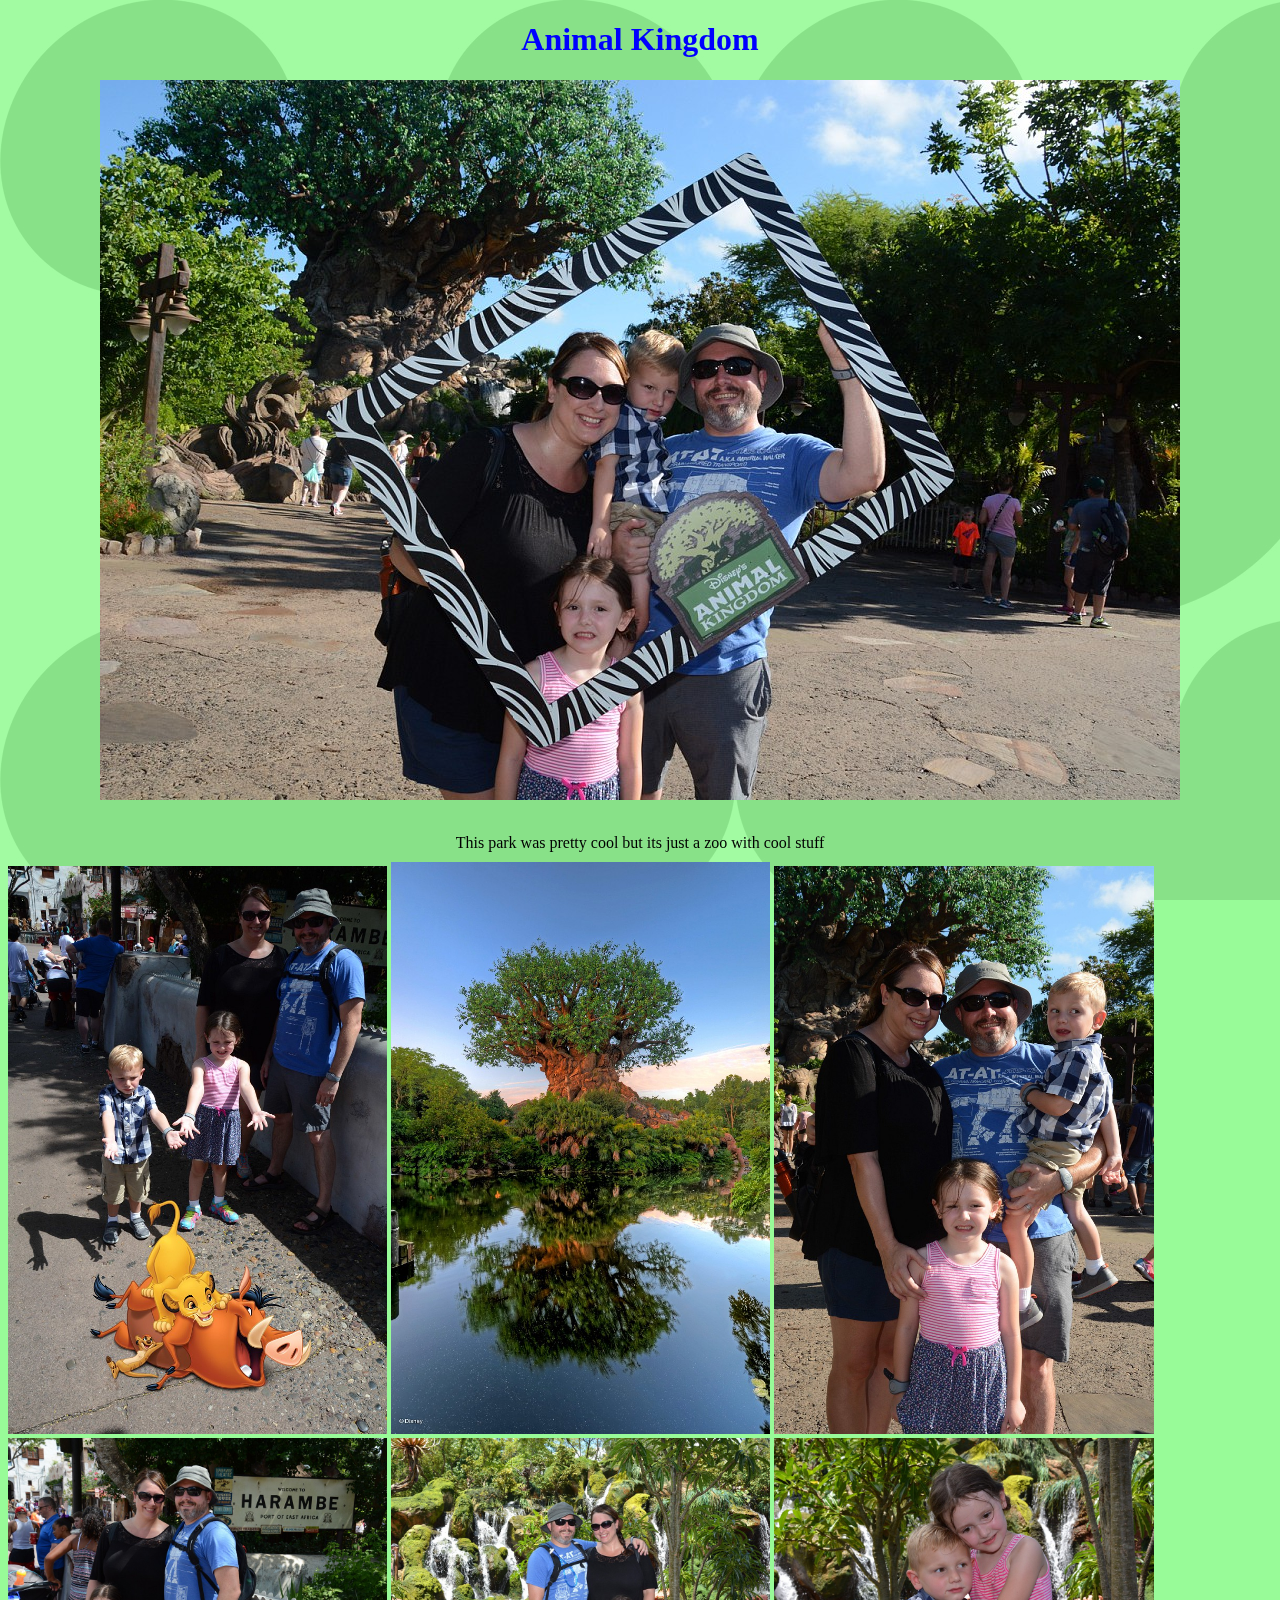
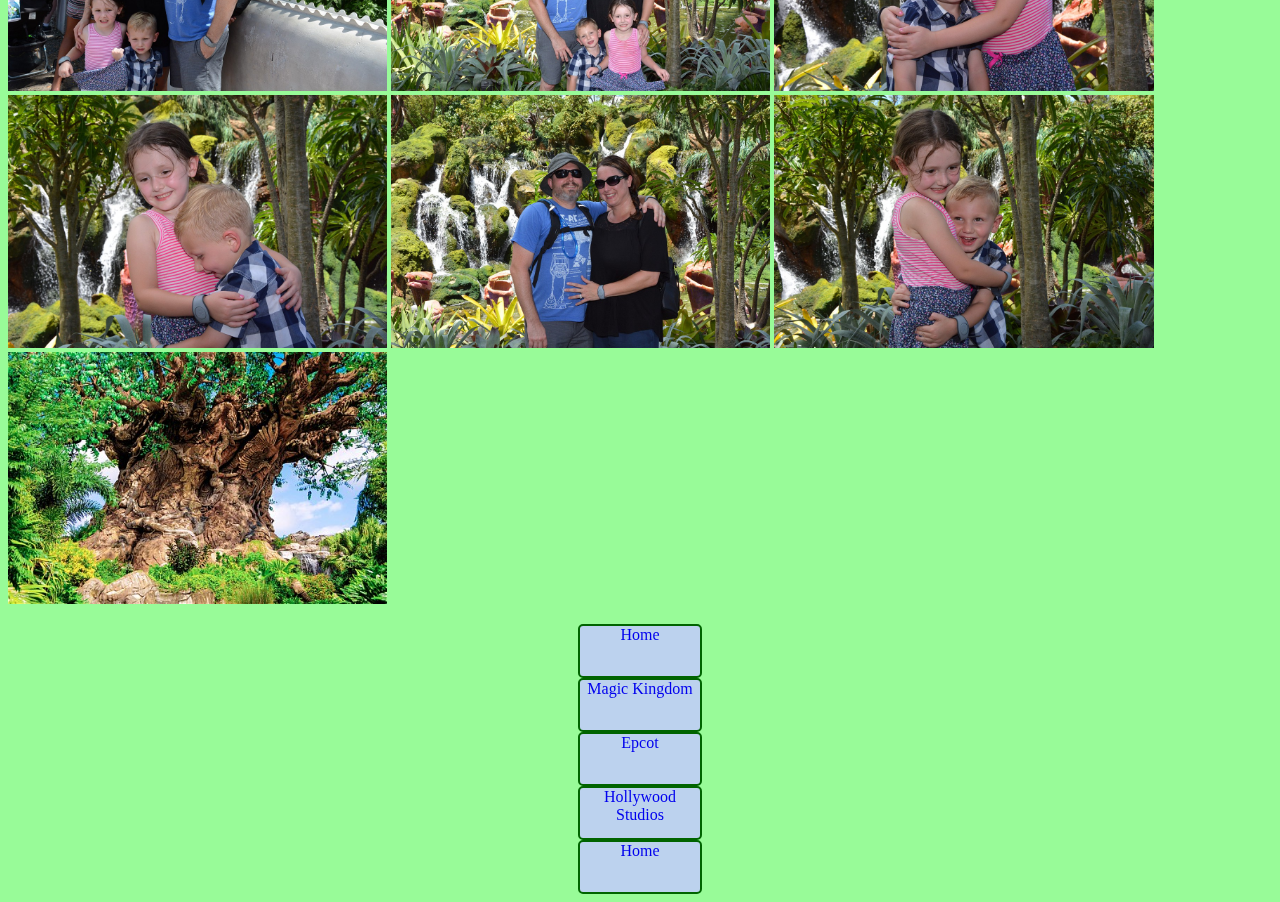
==== animal.html @ 83502afe "finished project" ====
<!DOCTYPE html>
<html>
	<head>
		<link type="text/css rel="stylesheet" href="normal.css"/>
		<link type="text/css" rel="stylesheet" href="styles.css"/>
		<title> Animal Kingdom</title>


	</head>


	<body>
		<main id="main" >

		<p> 
				<h1> Animal Kingdom </h1>
				<img class="imgcent" src= "fam2.jpg"> </a> <br>
				
			</p>

		</p>

			<p class="center"> This park was pretty cool but its just a zoo with cool stuff</p>
					
					<img class="parade" src="pumba.jpg"/>
					<img class="parade" src="tree2.jpg"/>
					<img class="parade" src="ak1.jpg"/>
					<img class="parade" src="ak2.jpg"/>
					<img class="parade" src="ak3.jpg"/>
					<img class="parade" src="ak4.jpg"/>
					<img class="parade" src="ak5.jpg"/>
					<img class="parade" src="ak6.jpg"/>
					<img class="parade" src="ak7.jpg"/>
					<img class="parade" src="tree.jpg"/>

			</p>

			

	
			
					
					<div class="but" > <a class="textno" href="index.html"> Home</a> </div>
					<div class="but" > <a class="textno" href="magickingdom.html"> Magic Kingdom</a> </div>
					<div class="but"> <a class="textno" href= "epcot.html">Epcot </a></div>
					<div class="but"> <a class="textno" href="hollywood.html">Hollywood Studios </a></div>
			</article>
		</main>
			 




































<div class="but" > <a class="textno" href="index.html"> Home</a> </div>
---- styles.css ----
/* Index stuff and other code for whole site*/
#main {
	position: relative;
}

#main:after {
    content : "";
    display: block;
    position: fixed;
    top: 0;
    left: 0;
    background-image: url("mickey.jpg"); 
    width: 100%;
    height: 100%;
    opacity : 0.1;
    z-index: -1;
}

.imgcent {
	display: block;
   margin-left: auto;
   margin-right: auto;
}

}

.castle {
	padding-top: 50px;
    padding-right: 80px;
    padding-bottom: 0px;
    padding-left: 80px;
	position: static;
	height: 100%;
	width: 100%;
}

.parade {
	position: static;
	height: 30%;
	width: 30%;
}



}	

div {
    padding-top: 50px;
    padding-right: 50px;
    padding-bottom: 50px;
    padding-left: 50px;
}
body {

	color: black;
	background-color: paleGreen;	
	
}

p.center {
	text-align: center;
    margin-top: 10px;
    margin-bottom: 10px;
    margin-right: 10px;
    margin-left: 10px;
}

h1 {
	text-align: center;
	color: Blue;
	font-family: cursive;
}


/* Menu page buttons*/
.but {
height: 50px;
	width: 120px;
    border-color: darkGreen;
	background-color: #BCD2EE;
	border-style: solid;
	border-width:2px;
	border-radius:5px;
	text-align: center;
	font-family: cursive;
	color: black;
	margin: auto;

}




.textno {
	text-decoration: none;
}
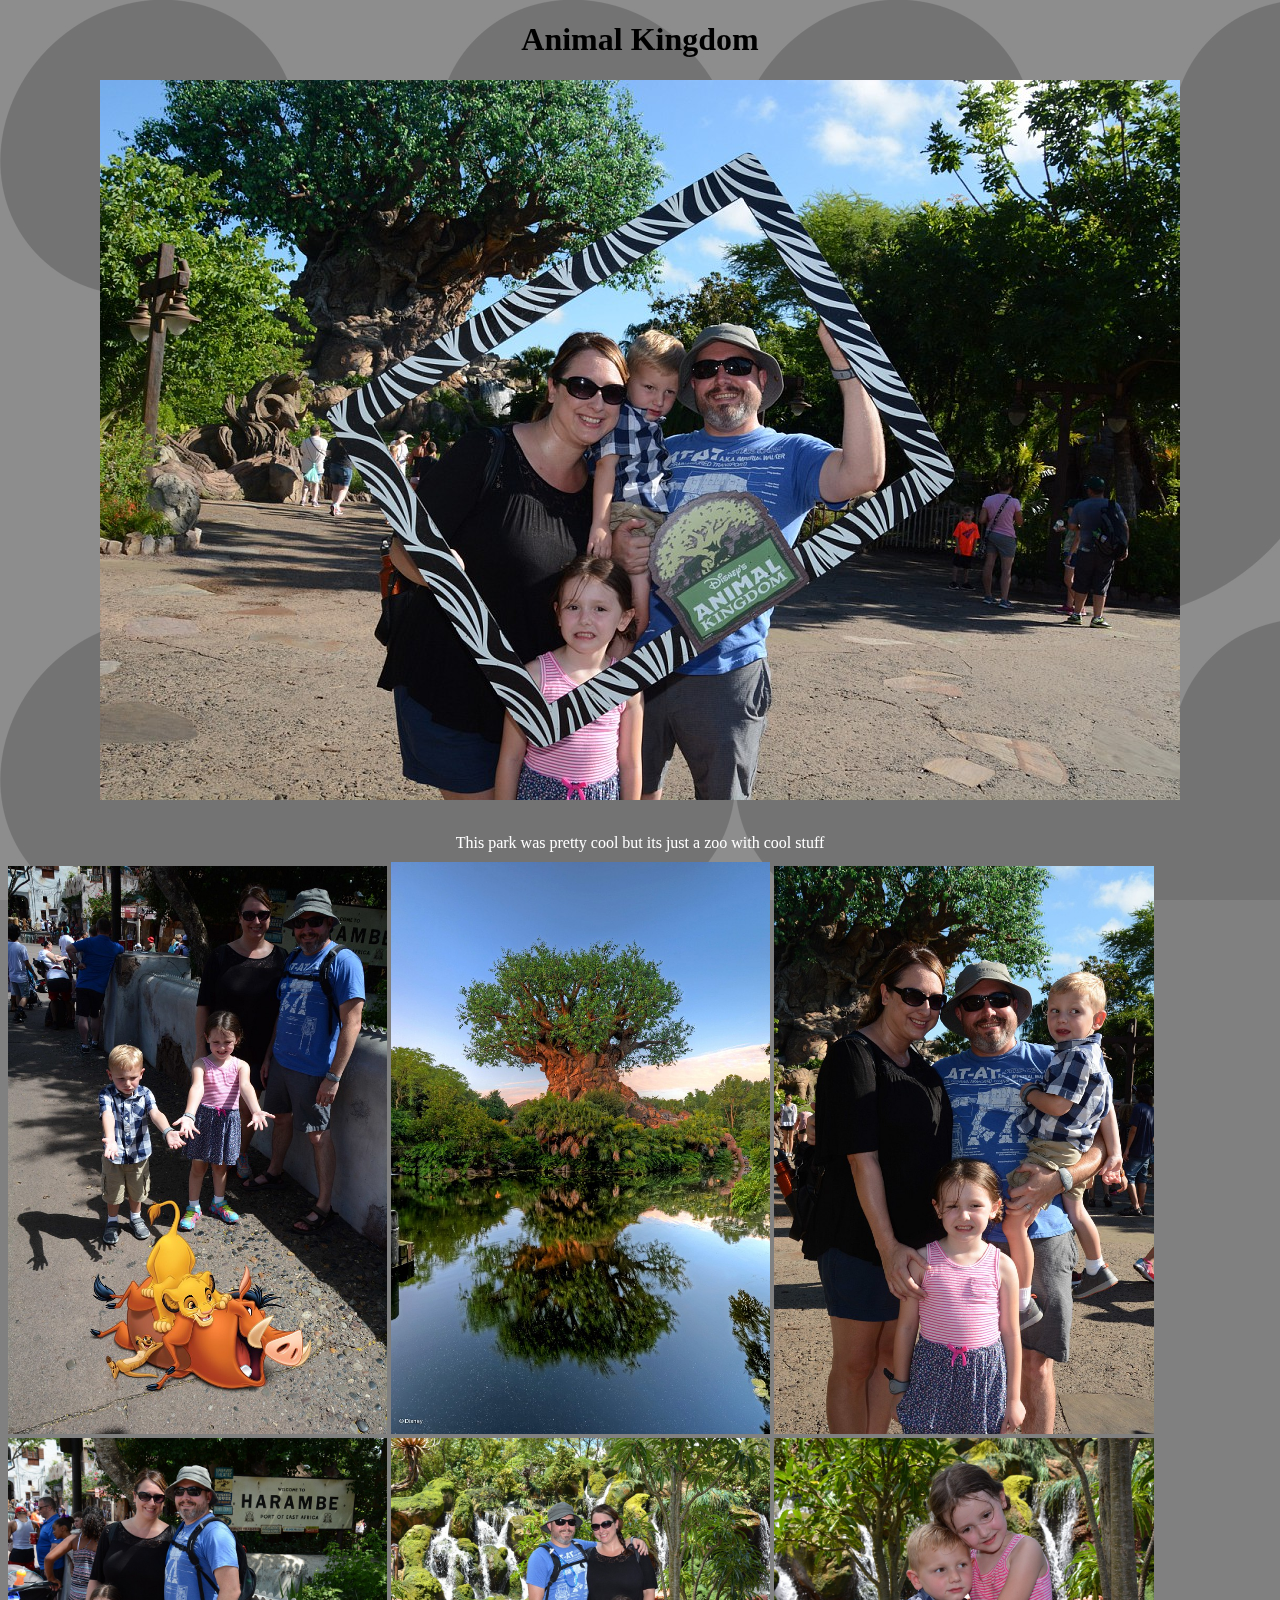
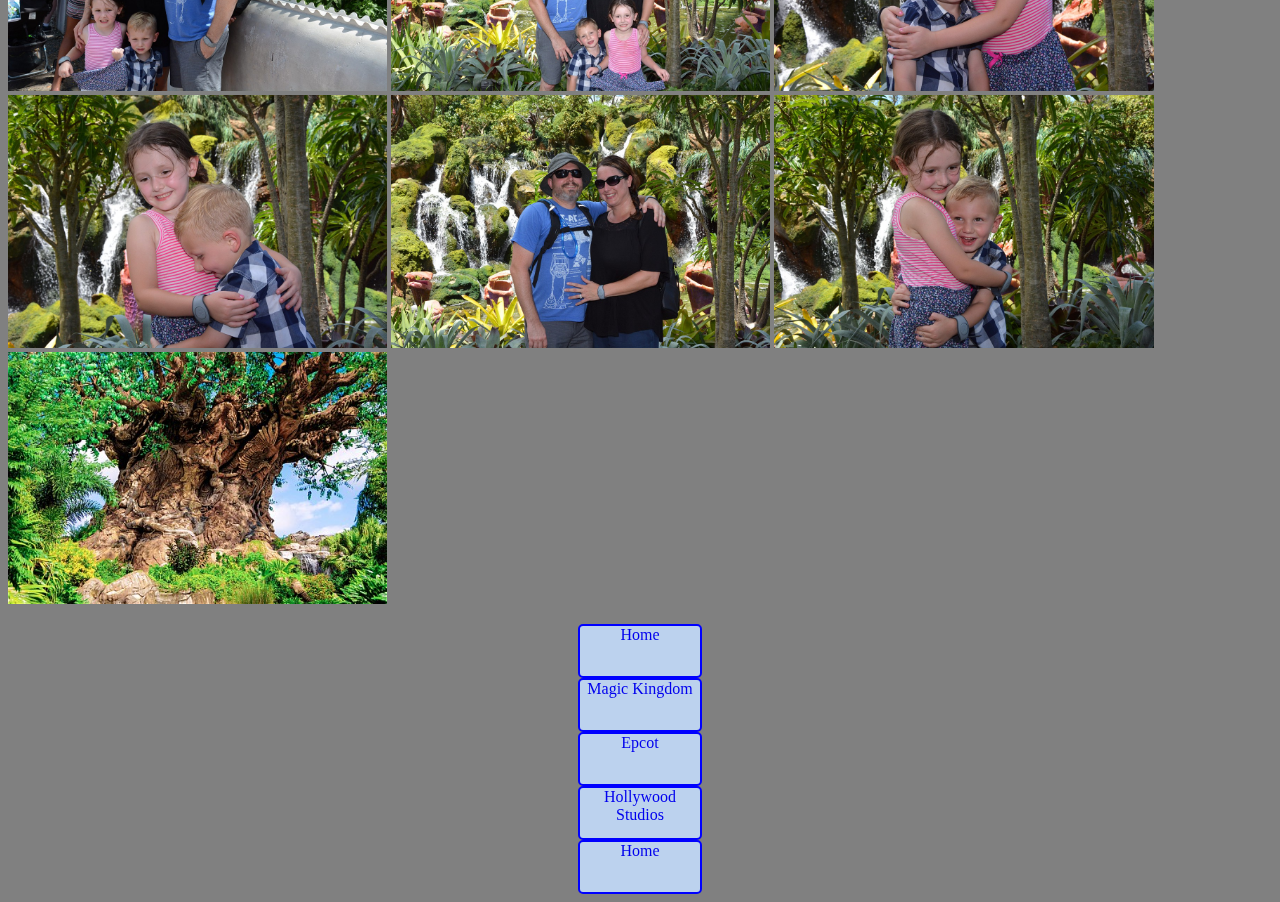
==== commit b0b8da1f: "final cleanup added images folder" ====
--- a/animal.html
+++ b/animal.html
@@ -14,7 +14,7 @@
 
 		<p> 
 				<h1> Animal Kingdom </h1>
-				<img class="imgcent" src= "fam2.jpg"> </a> <br>
+				<img class="imgcent" src= "images/fam2.jpg"> </a> <br>
 				
 			</p>
 
@@ -22,16 +22,16 @@
 
 			<p class="center"> This park was pretty cool but its just a zoo with cool stuff</p>
 					
-					<img class="parade" src="pumba.jpg"/>
-					<img class="parade" src="tree2.jpg"/>
-					<img class="parade" src="ak1.jpg"/>
-					<img class="parade" src="ak2.jpg"/>
-					<img class="parade" src="ak3.jpg"/>
-					<img class="parade" src="ak4.jpg"/>
-					<img class="parade" src="ak5.jpg"/>
-					<img class="parade" src="ak6.jpg"/>
-					<img class="parade" src="ak7.jpg"/>
-					<img class="parade" src="tree.jpg"/>
+					<img class="parade" src="images/pumba.jpg"/>
+					<img class="parade" src="images/tree2.jpg"/>
+					<img class="parade" src="images/ak1.jpg"/>
+					<img class="parade" src="images/ak2.jpg"/>
+					<img class="parade" src="images/ak3.jpg"/>
+					<img class="parade" src="images/ak4.jpg"/>
+					<img class="parade" src="images/ak5.jpg"/>
+					<img class="parade" src="images/ak6.jpg"/>
+					<img class="parade" src="images/ak7.jpg"/>
+					<img class="parade" src="images/tree.jpg"/>
 
 			</p>
 
--- a/styles.css
+++ b/styles.css
@@ -15,6 +15,18 @@
     opacity : 0.1;
     z-index: -1;
 }
+
+
+#vidcent {
+	display: block;
+	margin-left: auto;
+    margin-right: auto;
+    border-style: solid;
+    border-color: blue;  
+
+}
+
+
 
 .imgcent {
 	display: block;
@@ -52,8 +64,8 @@
 }
 body {
 
-	color: black;
-	background-color: paleGreen;	
+	color: white;
+	background-color: gray;	
 	
 }
 
@@ -67,7 +79,7 @@
 
 h1 {
 	text-align: center;
-	color: Blue;
+	color: Black;
 	font-family: cursive;
 }
 
@@ -76,7 +88,7 @@
 .but {
 height: 50px;
 	width: 120px;
-    border-color: darkGreen;
+    border-color: blue;
 	background-color: #BCD2EE;
 	border-style: solid;
 	border-width:2px;
